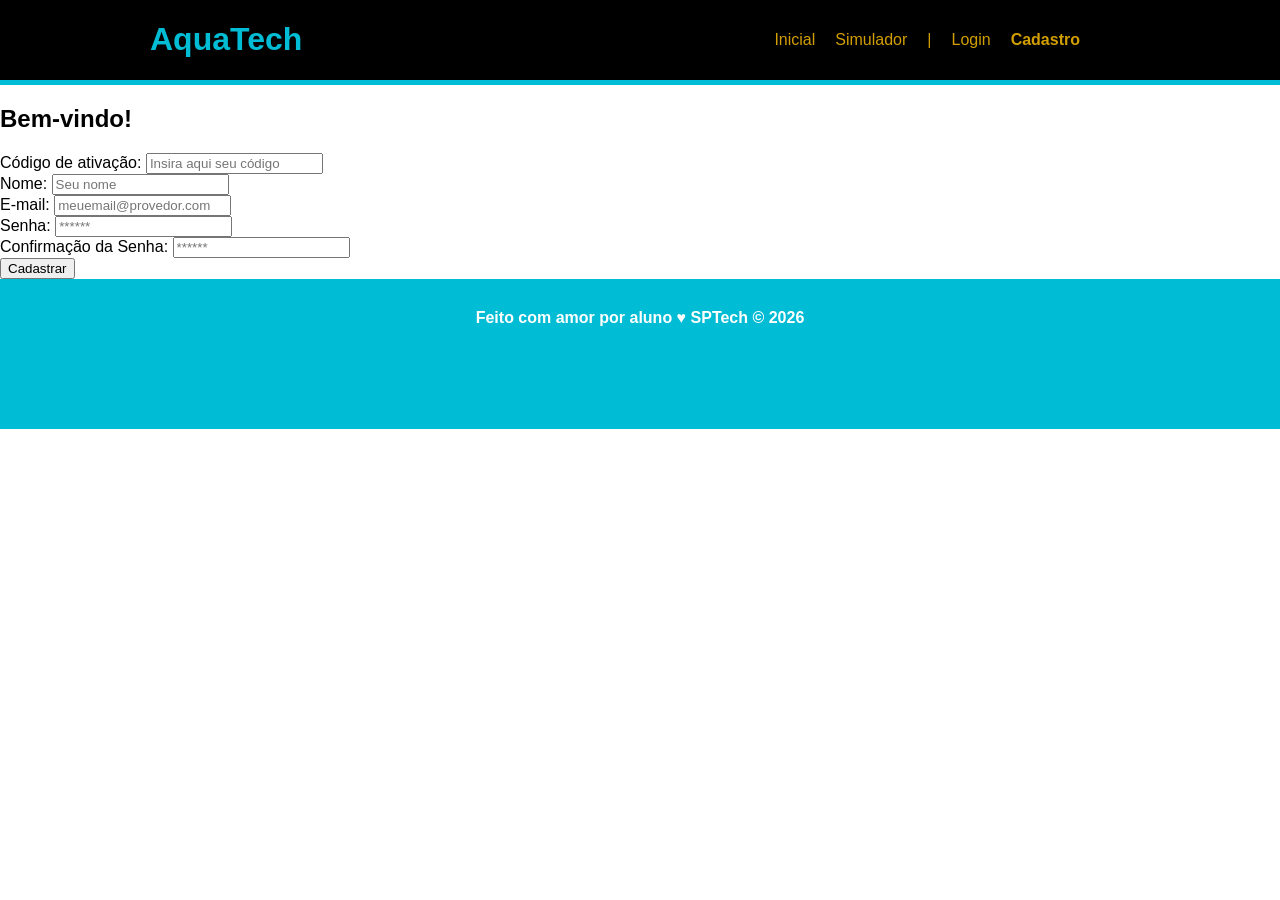
==== public/cadastro.html @ f5f4327c "Estilizando a página home-v1" ====
<!DOCTYPE html>
<html lang="pt-br">

<head>
  <meta charset="UTF-8" />
  <meta http-equiv="X-UA-Compatible" content="IE=edge" />
  <meta name="viewport" content="width=device-width, initial-scale=1.0" />

  <title>AquaTech | Cadastro</title>

  <link rel="stylesheet" href="styles/style.css" />
  <link rel="icon" href="assets/icon/favicon2.ico" />
  <link rel="preconnect" href="https://fonts.gstatic.com" />
</head>

<body>
  <!--header inicio-->
  <div class="header">
    <div class="container">
      <h1 class="titulo">AquaTech</h1>
      <ul class="navbar">
        <li>
          <a href="index.html">Inicial</a>
        </li>
        <li>
          <a href="simulador.html">Simulador</a>
        </li>
        <li>|</li>
        <li>
          <a href="login.html">Login</a>
        </li>
        <li class="agora">
          <a href="#">Cadastro</a>
        </li>
      </ul>
    </div>
  </div>
  <!--header fim-->

  <div class="login">

    <div class="container">
      <div class="card card-cadastro">
        <h2>Bem-vindo!</h2>
        <div class="formulario">
          <div class="campo">
            <span>Código de ativação:</span>
            <input id="codigo_input" type="text" placeholder="Insira aqui seu código" />
          </div>
          <div class="campo">
            <span>Nome:</span>
            <input id="nome_input" type="text" placeholder="Seu nome" />
          </div>
          <div class="campo">
            <span>E-mail:</span>
            <input id="email_input" type="text" placeholder="meuemail@provedor.com" />
          </div>
          <div class="campo">
            <span>Senha:</span>
            <input id="senha_input" type="password" placeholder="******" />
          </div>
          <div class="campo">
            <span>Confirmação da Senha:</span>
            <input id="confirmacao_senha_input" type="password" placeholder="******" />
          </div>
          <button class="botao">Cadastrar</button>
        </div>
      </div>
    </div>
  </div>

  <!--footer inicio-->
  <div class="footer">
    <div class="container">
      <h4>Feito com amor por aluno &hearts; SPTech &copy; 2026</h4>
    </div>
  </div>
  <!--footer fim-->
</body>

</html>
---- public/styles/style.css ----
body{
    margin: 0px;
    font-family: Arial, Helvetica, sans-serif;
}


.header {
    background-color: #000000; 
    border-bottom: 5px solid #00bcd4;
}

.container {
    display: flex;
    justify-content: space-between;
    align-items: center;
}


.titulo {
    color: #00bcd4;
    font-weight: bold;
    align-self: flex-start;
    padding-left: 150px;
}


.navbar {
    display: flex;
    justify-content: space-between;
    list-style: none;
    gap: 20px;
    align-items: center;
    padding-right: 200px;
}

.navbar li {
    color: #d29e01
}

.navbar a {
    text-decoration: none;
    color: #d29e01;
}


.agora a {
    color: #d29e01;
    font-weight: bold;
}

.banner {
    display: flex;
    width: 100%;
    height: 600px;
    background-image: url("../assets/imgs/bg-jelly-fish-para-home.png");

    background-size: cover; 
    background-repeat: no-repeat;
    background-position: center;

    justify-content: center;
    align-items: center;
}

.banner p{
    color: white;  
    font-size: 30px;
    text-align: left;
    padding-right: 300px;
}

.negrito{
    font-weight: bolder;
}

.boxes{
    width: 100%;
    background-color: #cfcfcf;
    display: flex;
    justify-content: space-between;
    text-align: center;
}

.box{
    margin: 50px;
    padding: 50px;
}

.box h4{
    color: red;
}

.footer{
    display: flex;
    background-color: #00bcd4; 
    height: 150px;
    justify-content: center;
    text-align: center;
    align-items: flex-start;

}

.footer h4{
    padding-top: 30px;
    color: white;
    margin: 0px;
}
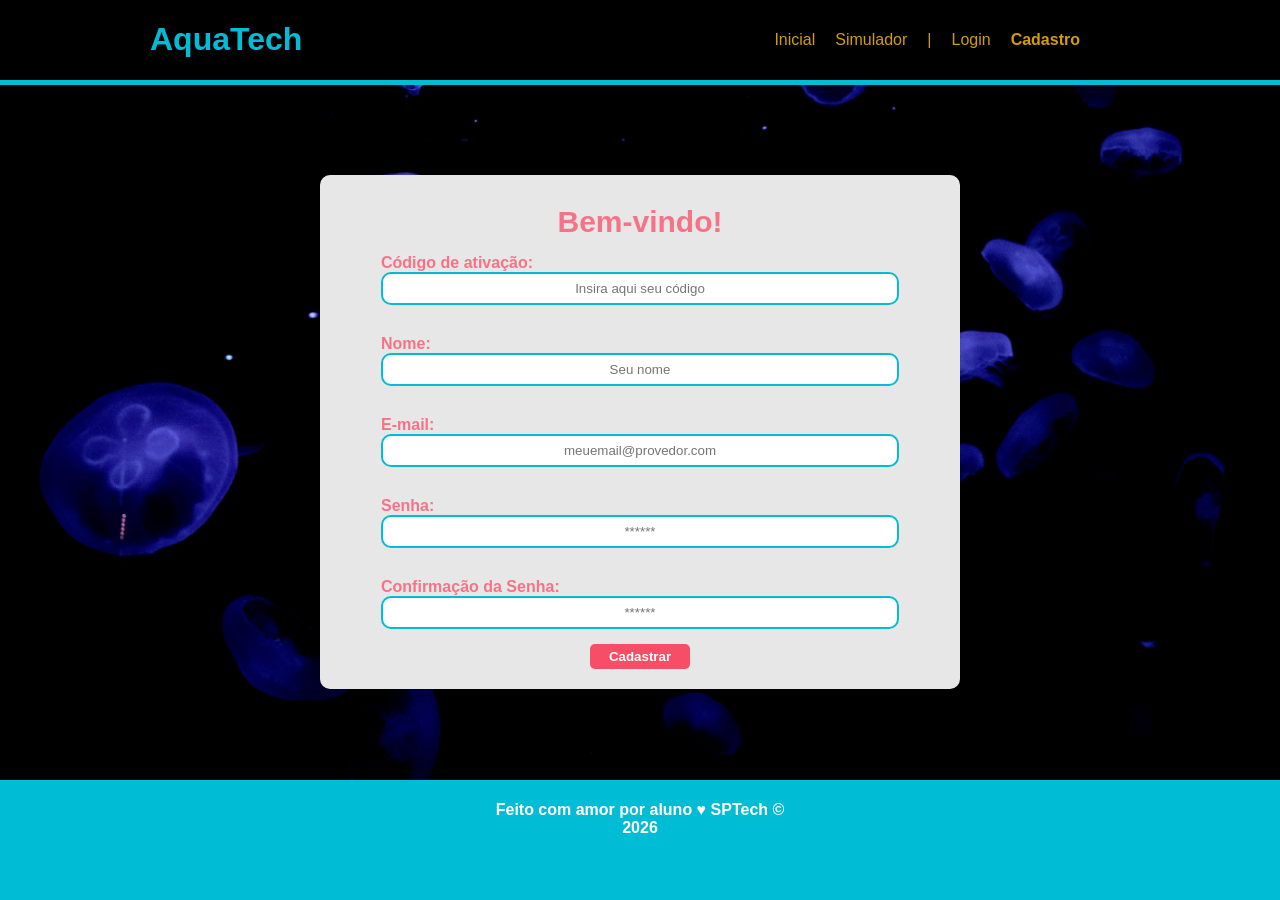
==== commit 10f92983: "Terminando a página inicial e adicionando a estilização da tela cadastro e login" ====
--- a/public/cadastro.html
+++ b/public/cadastro.html
@@ -39,7 +39,7 @@
 
   <div class="login">
 
-    <div class="container">
+    <div>
       <div class="card card-cadastro">
         <h2>Bem-vindo!</h2>
         <div class="formulario">
@@ -71,9 +71,7 @@
 
   <!--footer inicio-->
   <div class="footer">
-    <div class="container">
-      <h4>Feito com amor por aluno &hearts; SPTech &copy; 2026</h4>
-    </div>
+      <h4>Feito com amor por aluno &hearts; SPTech &copy; <br> 2026</h4>
   </div>
   <!--footer fim-->
 </body>
--- a/public/styles/style.css
+++ b/public/styles/style.css
@@ -1,20 +1,29 @@
-body{
-    margin: 0px;
+body {
+    margin: 0;
     font-family: Arial, Helvetica, sans-serif;
+
+    background-image: url('../assets/imgs/bg-jelly-fish-para_outras_pags.png');
+    background-size: cover;
+
+    min-height: 100vh;
+
+    display: flex;
+    flex-direction: column;
 }
 
 
 .header {
-    background-color: #000000; 
+    background-color: #000;
     border-bottom: 5px solid #00bcd4;
+    margin-bottom: auto;
 }
 
 .container {
     display: flex;
     justify-content: space-between;
     align-items: center;
+    align-self: center;
 }
-
 
 .titulo {
     color: #00bcd4;
@@ -23,89 +32,147 @@
     padding-left: 150px;
 }
 
-
 .navbar {
     display: flex;
     justify-content: space-between;
+    align-items: center;
+
     list-style: none;
     gap: 20px;
-    align-items: center;
     padding-right: 200px;
 }
 
-.navbar li {
-    color: #d29e01
+.navbar li,
+.navbar a,
+.agora a {
+    color: #d29e01;
 }
 
 .navbar a {
     text-decoration: none;
-    color: #d29e01;
 }
 
-
 .agora a {
-    color: #d29e01;
     font-weight: bold;
 }
 
 .banner {
     display: flex;
+    justify-content: center;
+    align-items: center;
+
     width: 100%;
     height: 600px;
+
     background-image: url("../assets/imgs/bg-jelly-fish-para-home.png");
-
-    background-size: cover; 
-    background-repeat: no-repeat;
+    background-size: cover;
     background-position: center;
-
-    justify-content: center;
-    align-items: center;
 }
 
-.banner p{
-    color: white;  
+.banner p {
+    color: white;
     font-size: 30px;
     text-align: left;
     padding-right: 300px;
 }
 
-.negrito{
+.negrito {
     font-weight: bolder;
 }
 
-.boxes{
-    width: 100%;
-    background-color: #cfcfcf;
+.boxes {
     display: flex;
     justify-content: space-between;
+
+    width: 100%;
     text-align: center;
+    background-color: #cfcfcf;
+
+    margin-bottom: 0;
 }
 
-.box{
+.box {
     margin: 50px;
     padding: 50px;
 }
 
-.box h4{
+.box h4 {
     color: red;
 }
 
-.footer{
+.footer {
     display: flex;
-    background-color: #00bcd4; 
-    height: 150px;
     justify-content: center;
+
+    height: 120px;
+    background-color: #00bcd4;
+    color: white;
+
     text-align: center;
-    align-items: flex-start;
-
+    margin-top: auto;
 }
 
-.footer h4{
-    padding-top: 30px;
-    color: white;
-    margin: 0px;
+.login {
+    margin: 80px auto;
+    width: 600px;
+    padding: 20px;
+
+    background-color: rgb(232, 231, 231);
+    border-radius: 10px;
 }
 
+.card h2 {
+    text-align: center;
+    color: #f57387;
+    font-weight: bolder;
+    font-size: 30px;
 
+    margin-top: 10px;
+    margin-bottom: 0px;
+}
 
+.formulario,
+.card-login,
+.card-cadastro {
+    display: flex;
+    flex-direction: column;
+    align-items: center;
+}
 
+input {
+    display: block;
+    margin: auto;
+
+    width: 500px;
+    padding: 7px;
+
+    border-radius: 10px;
+    border: 2px solid #00bcd4;
+
+    text-align: center;
+}
+
+.campo {
+    margin: 15px;
+    color: #f57387;
+    font-weight: bolder;
+}
+
+.botao {
+    align-self: center;
+
+    width: 100px;
+    padding: 5px;
+
+    border: none;
+    border-radius: 5px;
+
+    color: white;
+    font-weight: bolder;
+    background-color: #f84d66;
+    cursor: pointer;
+}
+
+.botao:hover{
+    background-color: #f73652;
+}
